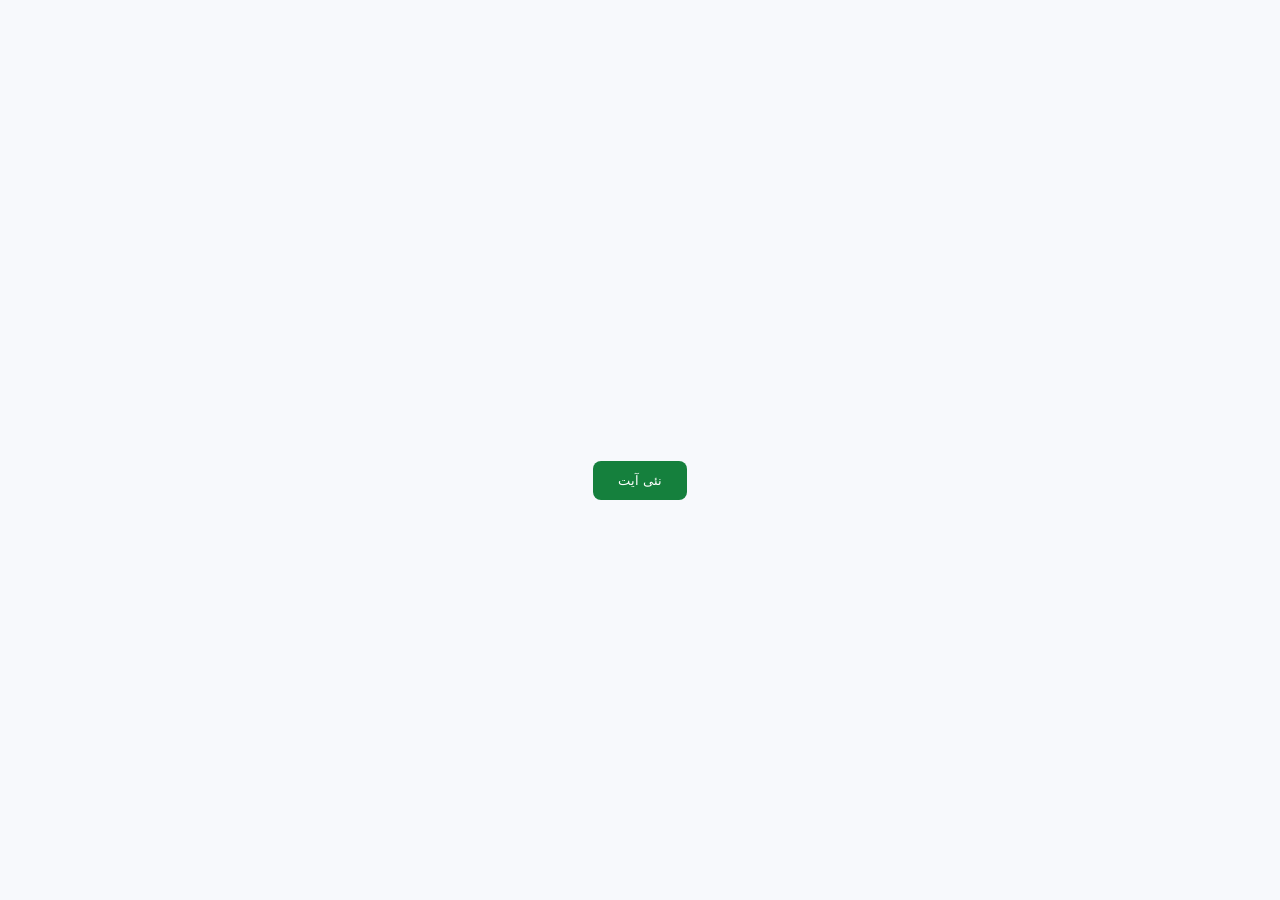
==== QuranEveryTime/newtab.html @ c4c5276a "adding Extension Quran" ====
<!doctype html>
<html lang="en">
  <head>
    <meta charset="UTF-8" />
    <title>Quran Every Time</title>

    <link
      rel="shortcut icon"
      href="https://i.pinimg.com/originals/af/82/4f/af824f0f10171b0c3524b78aeed8d9a1.jpg"
      type="image/x-icon"
    />
    <link
      href="https://fonts.googleapis.com/css2?family=Noto+Nastaliq+Urdu:wght@400;700&display=swap"
      rel="stylesheet"
    />

    <link rel="stylesheet" href="newtab.css" />
  </head>

  <body>
    <div class="container">
      <div id="arabic"></div>

      <div id="wordByWord" class="words"></div>

      <div id="urdu"></div>

      <div id="reference"></div>

      <button id="refreshBtn">نئی آیت</button>
    </div>

    <script src="newtab.js"></script>
  </body>
</html>
---- QuranEveryTime/newtab.css ----
@font-face {
  font-family: "Arabic";
  src: url("./ArabQuranIslamic140-K7n4W.ttf");
}
body {
  margin: 0;
  background: #f7f9fc;
  display: flex;
  justify-content: center;
  align-items: center;
  min-height: 100vh;
  font-family: "Noto Nastaliq Urdu", serif;
}

.container {
  max-width: 900px;
  text-align: center;
  padding: 40px;
}

#arabic {
  font-size: 42px;
  line-height: 2;
  direction: rtl;
  margin-bottom: 30px;
  font-family: "Arabic";
}

#wordByWord {
  font-size: 20px;
  margin-bottom: 25px;
  color: #444;
}

#urdu {
  font-size: 28px;
  line-height: 2;
  color: #1e293b;
  margin-bottom: 20px;
}

#reference {
  font-size: 18px;
  color: #64748b;
}

button {
  margin-top: 30px;
  padding: 12px 25px;
  border: none;
  background: #15803d;
  color: white;
  cursor: pointer;
  border-radius: 8px;
}
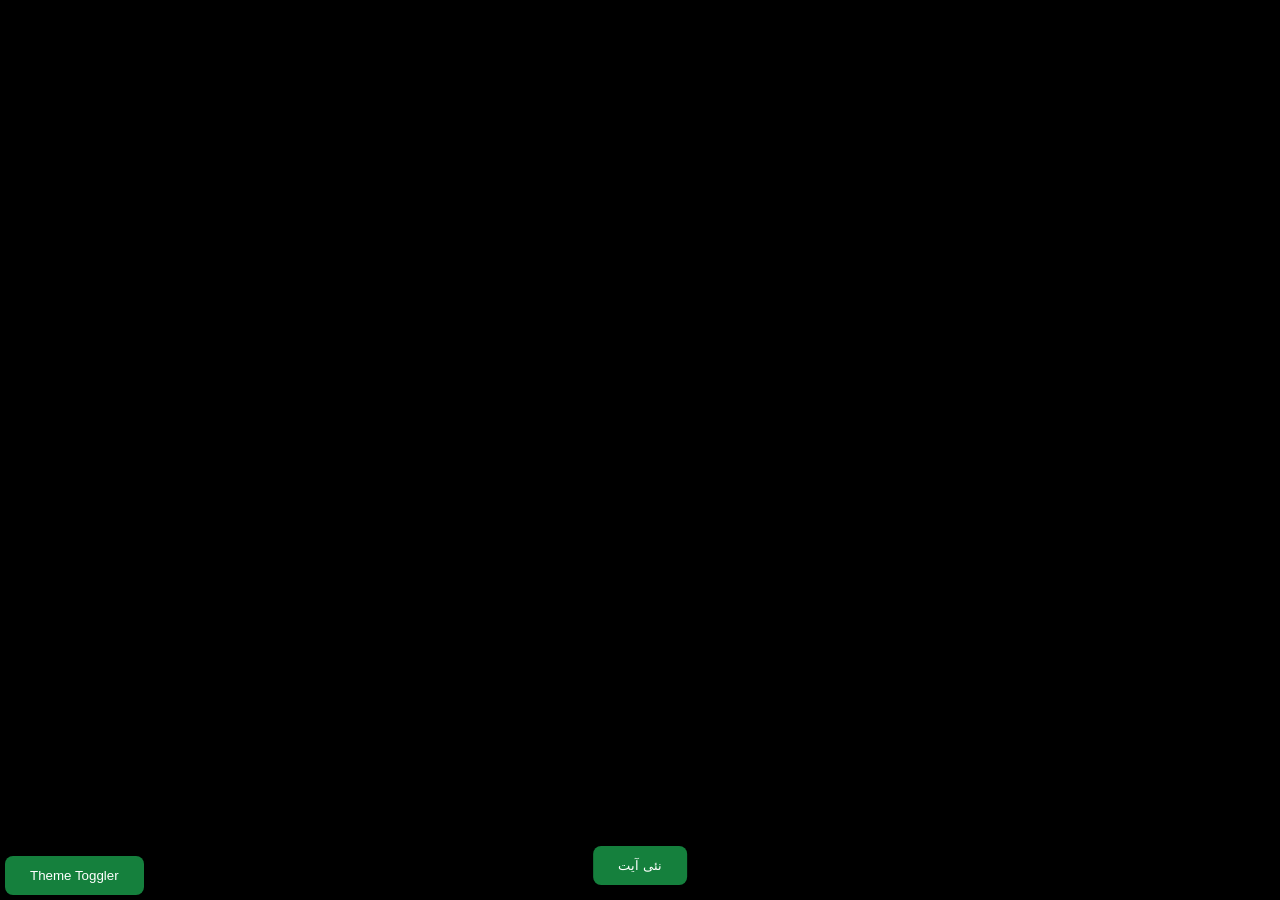
==== commit 617591ac: "updating theme in quran extension" ====
--- a/QuranEveryTime/newtab.html
+++ b/QuranEveryTime/newtab.html
@@ -18,6 +18,7 @@
   </head>
 
   <body>
+    <button id="ThemeToggler">Theme Toggler</button>
     <div class="container">
       <div id="arabic"></div>
 
--- a/QuranEveryTime/newtab.css
+++ b/QuranEveryTime/newtab.css
@@ -4,18 +4,18 @@
 }
 body {
   margin: 0;
-  background: #f7f9fc;
-  display: flex;
-  justify-content: center;
-  align-items: center;
-  min-height: 100vh;
+  /* display: flex; */
+
   font-family: "Noto Nastaliq Urdu", serif;
 }
 
 .container {
-  max-width: 900px;
+  width: 100%;
   text-align: center;
-  padding: 40px;
+  padding: 40px 120px;
+  display: inline;
+  justify-content: center;
+  align-items: center;
 }
 
 #arabic {
@@ -29,19 +29,29 @@
 #wordByWord {
   font-size: 20px;
   margin-bottom: 25px;
-  color: #444;
 }
 
 #urdu {
   font-size: 28px;
   line-height: 2;
-  color: #1e293b;
   margin-bottom: 20px;
 }
 
 #reference {
   font-size: 18px;
-  color: #64748b;
+  /* color: #64748b; */
+}
+#refreshBtn {
+  position: absolute;
+  bottom: 15px;
+  left: 50%;
+  transform: translateX(-50%);
+}
+
+#ThemeToggler {
+  position: absolute;
+  bottom: 5px;
+  left: 5px;
 }
 
 button {
